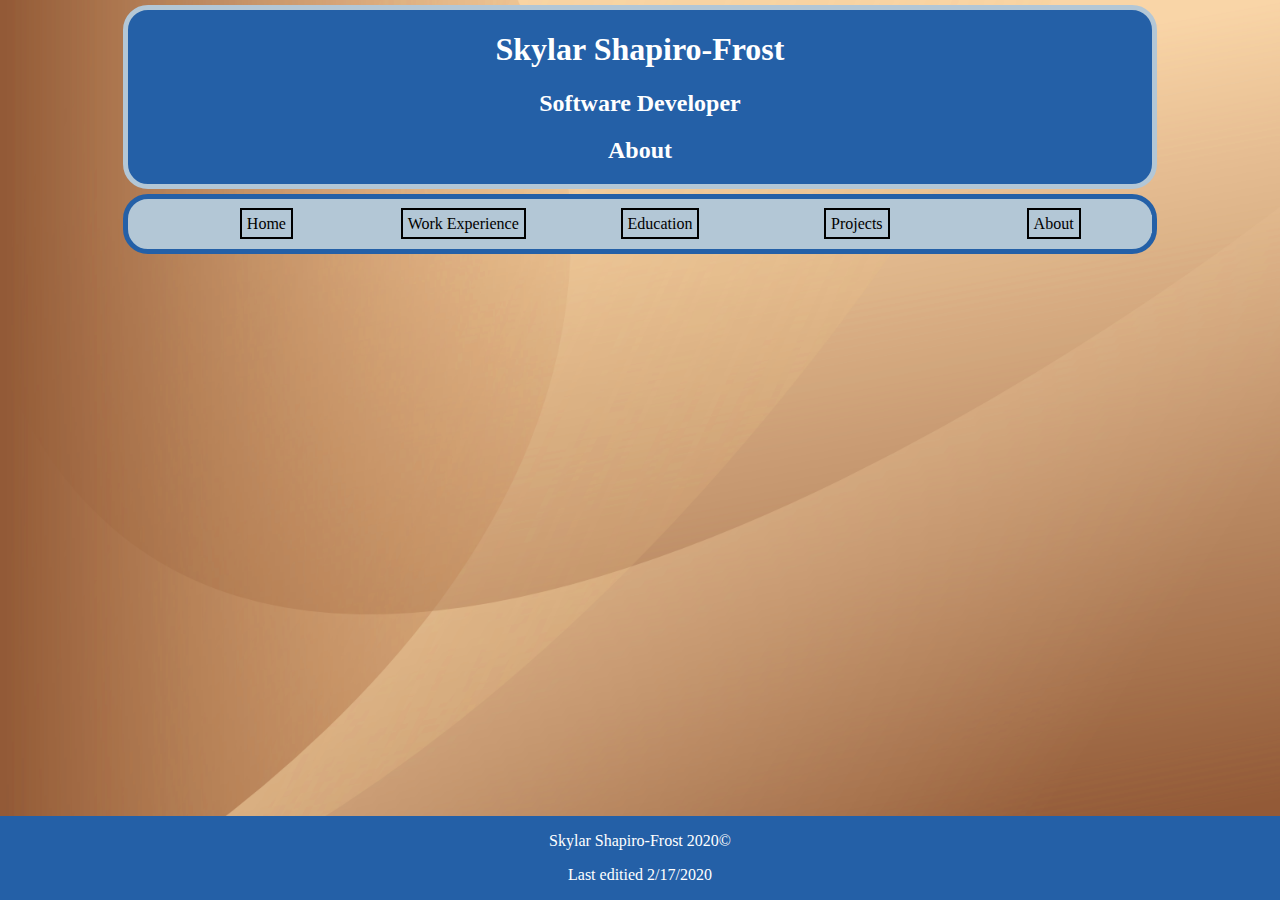
==== about.html @ 4068084c "Mad some updates" ====
<!doctype html>

<html lang="en">
<head>
  <meta charset="utf-8">

  <title>Skylar's Resume</title>
  <meta name="description" content="HTML Final">
  <meta name="author" content="Skylar Shapiro-Frost">

  <link rel="stylesheet" href="css/style.css">
  <link rel="stylesheet" href="css/sticky_footer.css">

</head>
  <body>
    <div class="content">
      <header id="top">
        <h1>Skylar Shapiro-Frost</h1>
        <h2>Software Developer</h2>
        <h2>About</h2>
      </header>
      <nav id="main_nav" class="clearfix">
         <ul class="clearfix">
          <li><a href="index.html">Home</a></li>
          <li><a href="work.html">Work Experience</a></li>
          <li><a href="education.html">Education</a></li>
          <li><a href="proj.html">Projects</a></li>
          <li><a href="about.html">About</a></li>
      </nav>
  </div>
  <footer id="foot" class="footer">
      <p>Skylar Shapiro-Frost 2020&copy;</p>
      <p>Last editied 2/17/2020</p>
  </footer>
</body>
</html>
---- css/style.css ----
.clearfix::after {
  content: "";
  clear: both;
  display: table;
}

body
{
  background: url("../pictures/background_main.png");
  background-size: 100%;
  background-repeat: no-repeat;
  box-sizing: border-box;

/* not sure why, but it was getting margins and messing up flex */
  margin: 0;
}

#top
{
  text-align: center;
  width: 80%;
  border: 5px #B3C7D6FF solid;
  margin: 5px auto;
  background-color: #2460A7FF;
  color: white;
  border-radius: 25px;
}

#foot
{
  text-align: center;
  width: 100%;
  border: 0px #B3C7D6FF solid;
  margin: 0 auto ;
  background-color: #2460A7FF;
  color: white;

}

#main_nav
{
  text-align: center;
  width: 80%;
  border: 5px #2460A7FF solid;
  margin: 5px auto;
  background-color: #B3C7D6FF;
  color: white;
  border-radius: 25px;
}

#main_nav ul
{
  list-style: none;
}
#main_nav ul li
{
  display: inline-block;
  float: left;
  width: 20%;
  color: #D9B48FFF;
  text-decoration: none;
  background-color: #B3C7D6FF;

}

#main_nav ul li a
{
  color: black;
  text-decoration: none;
  background-color: #B3C7D6FF;
  border: 2px solid black;
  padding: 5px;
}

.img_pfp
{
  height: 200px;
  width: 200px;
  border-radius: 50%;
  display: block;
  margin: auto;
}

.info_box
{
  width: 80%;
  border: 5px #2460A7FF solid;
  margin: 5px auto;
  background-color: #B3C7D6FF;
  border-radius: 25px;
}
.center
{
  text-align: center;
}
---- css/sticky_footer.css ----
/* This is just to make the footer sticky
   I used flex box for this, so I will remove this if
   It is considered cheating.
*/

html,
body
{
  height: 100%;
  overflow: auto;
}
body
{
  display: flex;
  flex-direction: column;

}
.content
{
  flex: 1 0 auto;
}
.footer
{
  flex-shrink: 0;
}
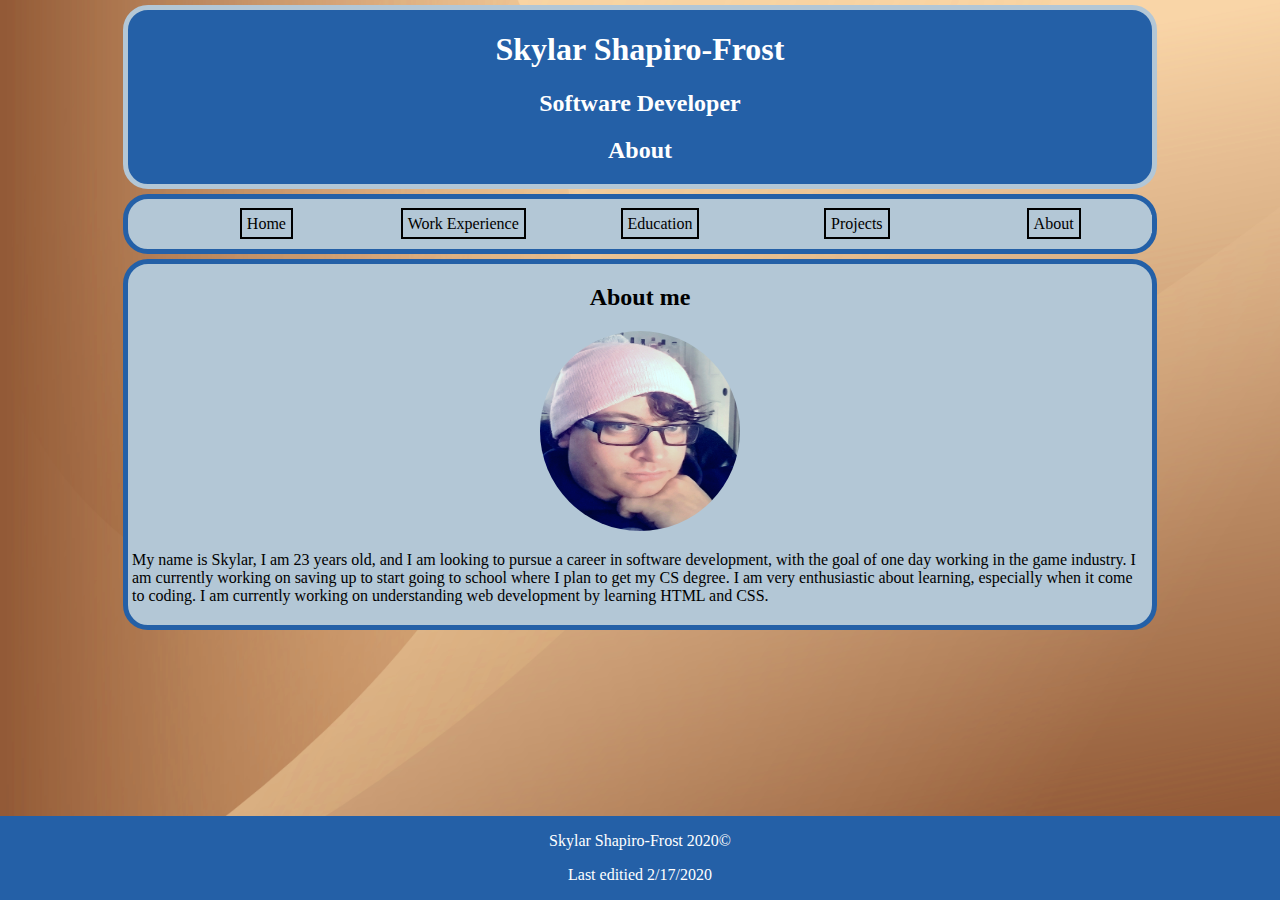
==== commit e6ef8541: "Added more web copy and changed the pictures around. Now have 3 with the figure tag to meet the requ" ====
--- a/about.html
+++ b/about.html
@@ -26,7 +26,15 @@
           <li><a href="education.html">Education</a></li>
           <li><a href="proj.html">Projects</a></li>
           <li><a href="about.html">About</a></li>
+          </ul>
       </nav>
+      <section class="info_box">
+        <h2 class="center">About me</h2>
+        <figure class="center">
+          <img class="img_pfp"src="pictures/sky_1.jpg" alt="Picture of Skylar">
+        </figure>
+        <p class="padding">My name is Skylar, I am 23 years old, and I am looking to pursue a career in software development, with the goal of one day working in the game industry. I am currently working on saving up to start going to school where I plan to get my CS degree. I am very enthusiastic about learning, especially when it come to coding. I am currently working on understanding web development by learning HTML and CSS.</p>
+      </section>
   </div>
   <footer id="foot" class="footer">
       <p>Skylar Shapiro-Frost 2020&copy;</p>
--- a/css/style.css
+++ b/css/style.css
@@ -13,6 +13,17 @@
 
 /* not sure why, but it was getting margins and messing up flex */
   margin: 0;
+}
+
+table,
+th,
+td
+{
+  border: 1px solid black;
+  border-collapse: collapse;
+  padding: 15px;
+  background: #cbac85;
+
 }
 
 #top
@@ -63,6 +74,11 @@
 
 }
 
+#main_nav ul li a:hover
+{
+  background: #cbac85;
+}
+
 #main_nav ul li a
 {
   color: black;
@@ -81,6 +97,25 @@
   margin: auto;
 }
 
+.img_def
+{
+  height: 200px;
+  width: 80%;
+  border: 5px #cbac85 solid;
+  border-radius: 5%;
+  display: block;
+  margin: auto;
+}
+.img_education
+{
+  height: 300px;
+  width: 80%;
+  border: 5px #cbac85 solid;
+  border-radius: 5%;
+  display: block;
+  margin: auto;
+}
+
 .info_box
 {
   width: 80%;
@@ -89,6 +124,18 @@
   background-color: #B3C7D6FF;
   border-radius: 25px;
 }
+
+
+.table
+{
+    margin: 10px auto;
+
+}
+.padding
+{
+  padding: 4px;
+}
+
 .center
 {
   text-align: center;
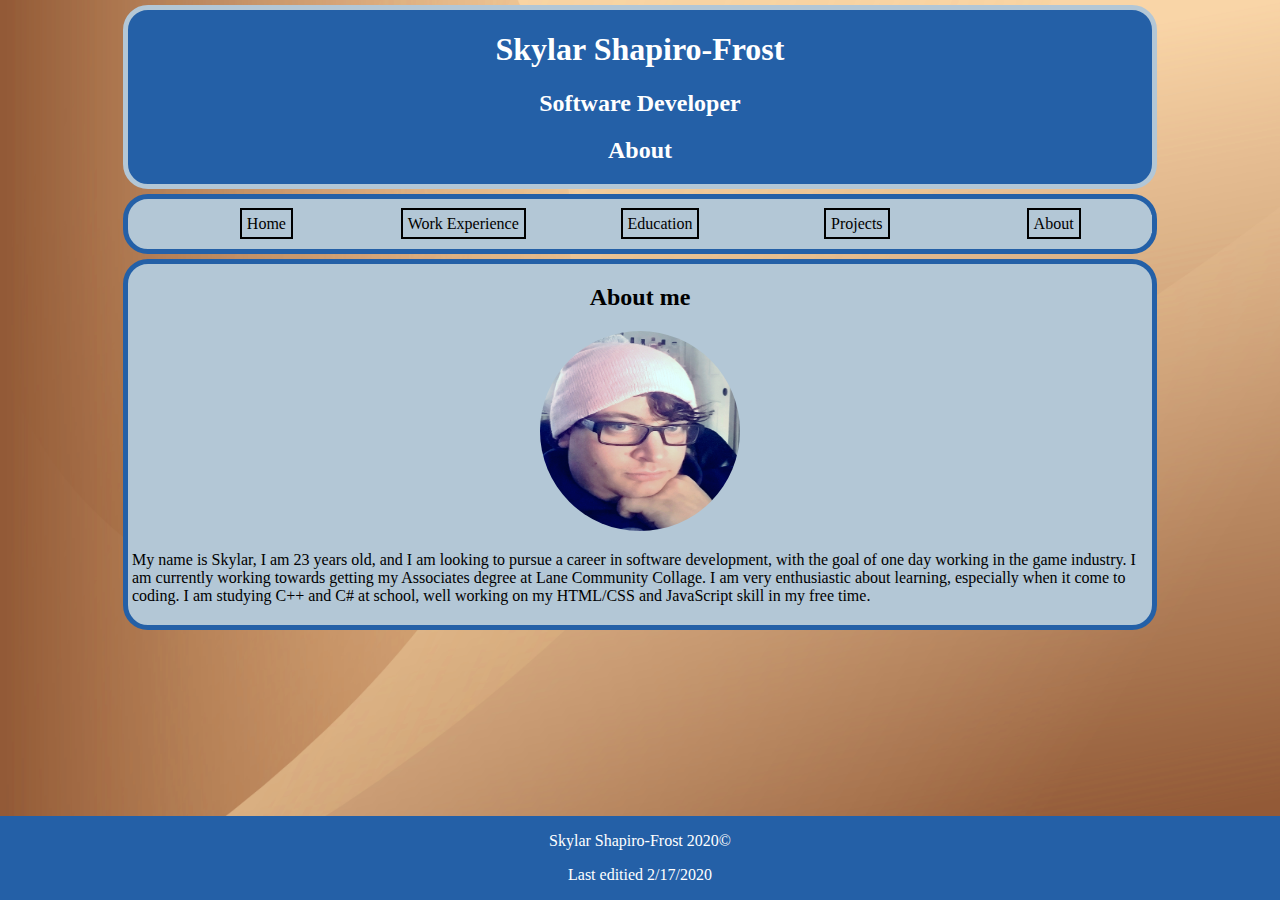
==== commit cf3a7cd8: "Added content to all pages ans made updates. Still need to add some copy but most of the site is don" ====
--- a/about.html
+++ b/about.html
@@ -33,7 +33,7 @@
         <figure class="center">
           <img class="img_pfp"src="pictures/sky_1.jpg" alt="Picture of Skylar">
         </figure>
-        <p class="padding">My name is Skylar, I am 23 years old, and I am looking to pursue a career in software development, with the goal of one day working in the game industry. I am currently working on saving up to start going to school where I plan to get my CS degree. I am very enthusiastic about learning, especially when it come to coding. I am currently working on understanding web development by learning HTML and CSS.</p>
+        <p class="padding">My name is Skylar, I am 23 years old, and I am looking to pursue a career in software development, with the goal of one day working in the game industry. I am currently working towards getting my Associates degree at Lane Community Collage. I am very enthusiastic about learning, especially when it come to coding.  I am studying C++ and C# at school, well working on my HTML/CSS and JavaScript skill in my free time.</p>
       </section>
   </div>
   <footer id="foot" class="footer">
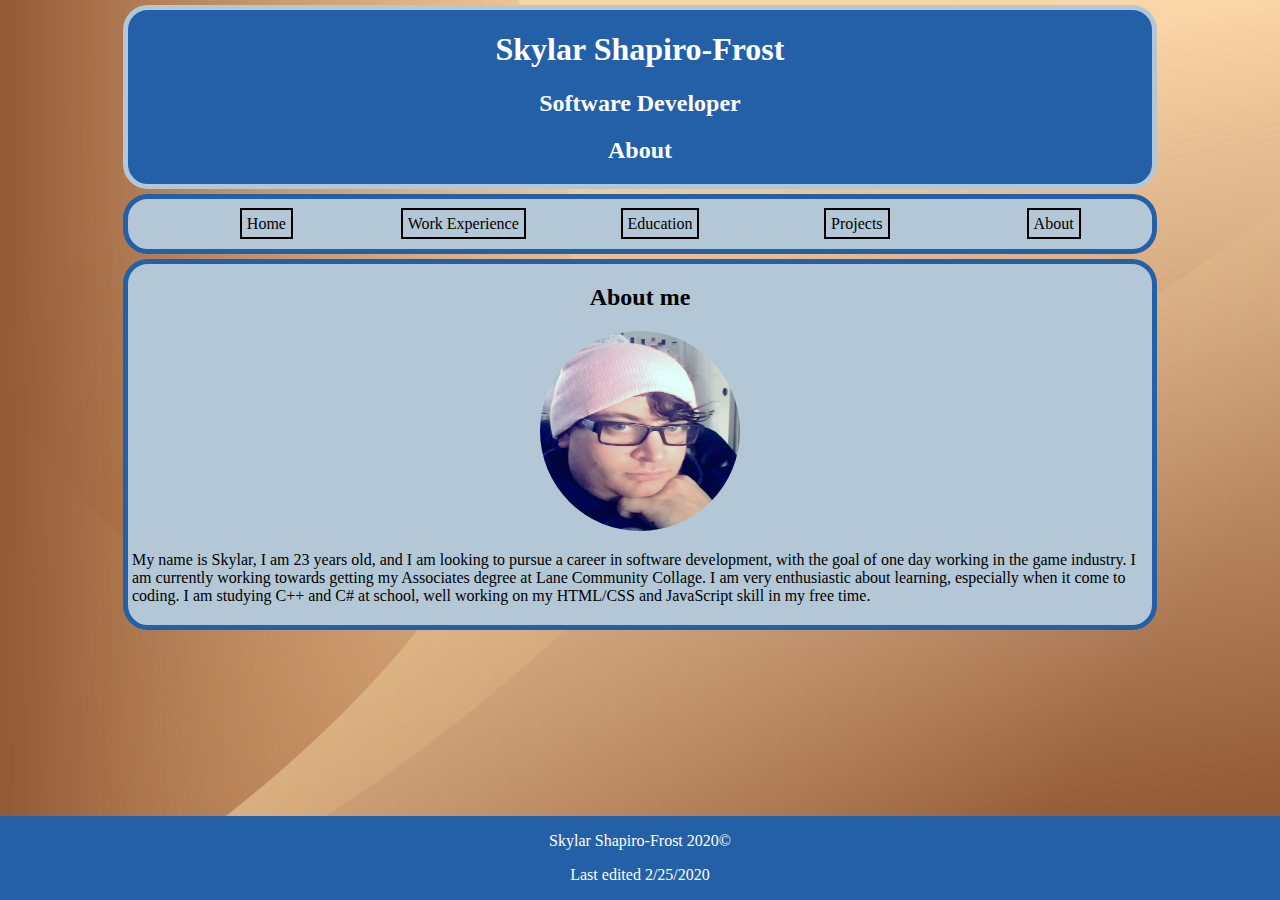
==== commit d45ebc6c: "Finished the first draft." ====
--- a/about.html
+++ b/about.html
@@ -31,14 +31,14 @@
       <section class="info_box">
         <h2 class="center">About me</h2>
         <figure class="center">
-          <img class="img_pfp"src="pictures/sky_1.jpg" alt="Picture of Skylar">
+          <img class="img_pfp" src="pictures/sky_1.jpg" alt="Picture of Skylar">
         </figure>
         <p class="padding">My name is Skylar, I am 23 years old, and I am looking to pursue a career in software development, with the goal of one day working in the game industry. I am currently working towards getting my Associates degree at Lane Community Collage. I am very enthusiastic about learning, especially when it come to coding.  I am studying C++ and C# at school, well working on my HTML/CSS and JavaScript skill in my free time.</p>
       </section>
   </div>
   <footer id="foot" class="footer">
       <p>Skylar Shapiro-Frost 2020&copy;</p>
-      <p>Last editied 2/17/2020</p>
+      <p>Last edited 2/25/2020</p>
   </footer>
 </body>
 </html>
--- a/css/style.css
+++ b/css/style.css
@@ -26,6 +26,11 @@
 
 }
 
+a
+{
+  text-decoration: none;
+  color: #2460A7FF;
+}
 #top
 {
   text-align: center;
@@ -109,7 +114,7 @@
 .img_education
 {
   height: 300px;
-  width: 80%;
+  width: 60%;
   border: 5px #cbac85 solid;
   border-radius: 5%;
   display: block;
